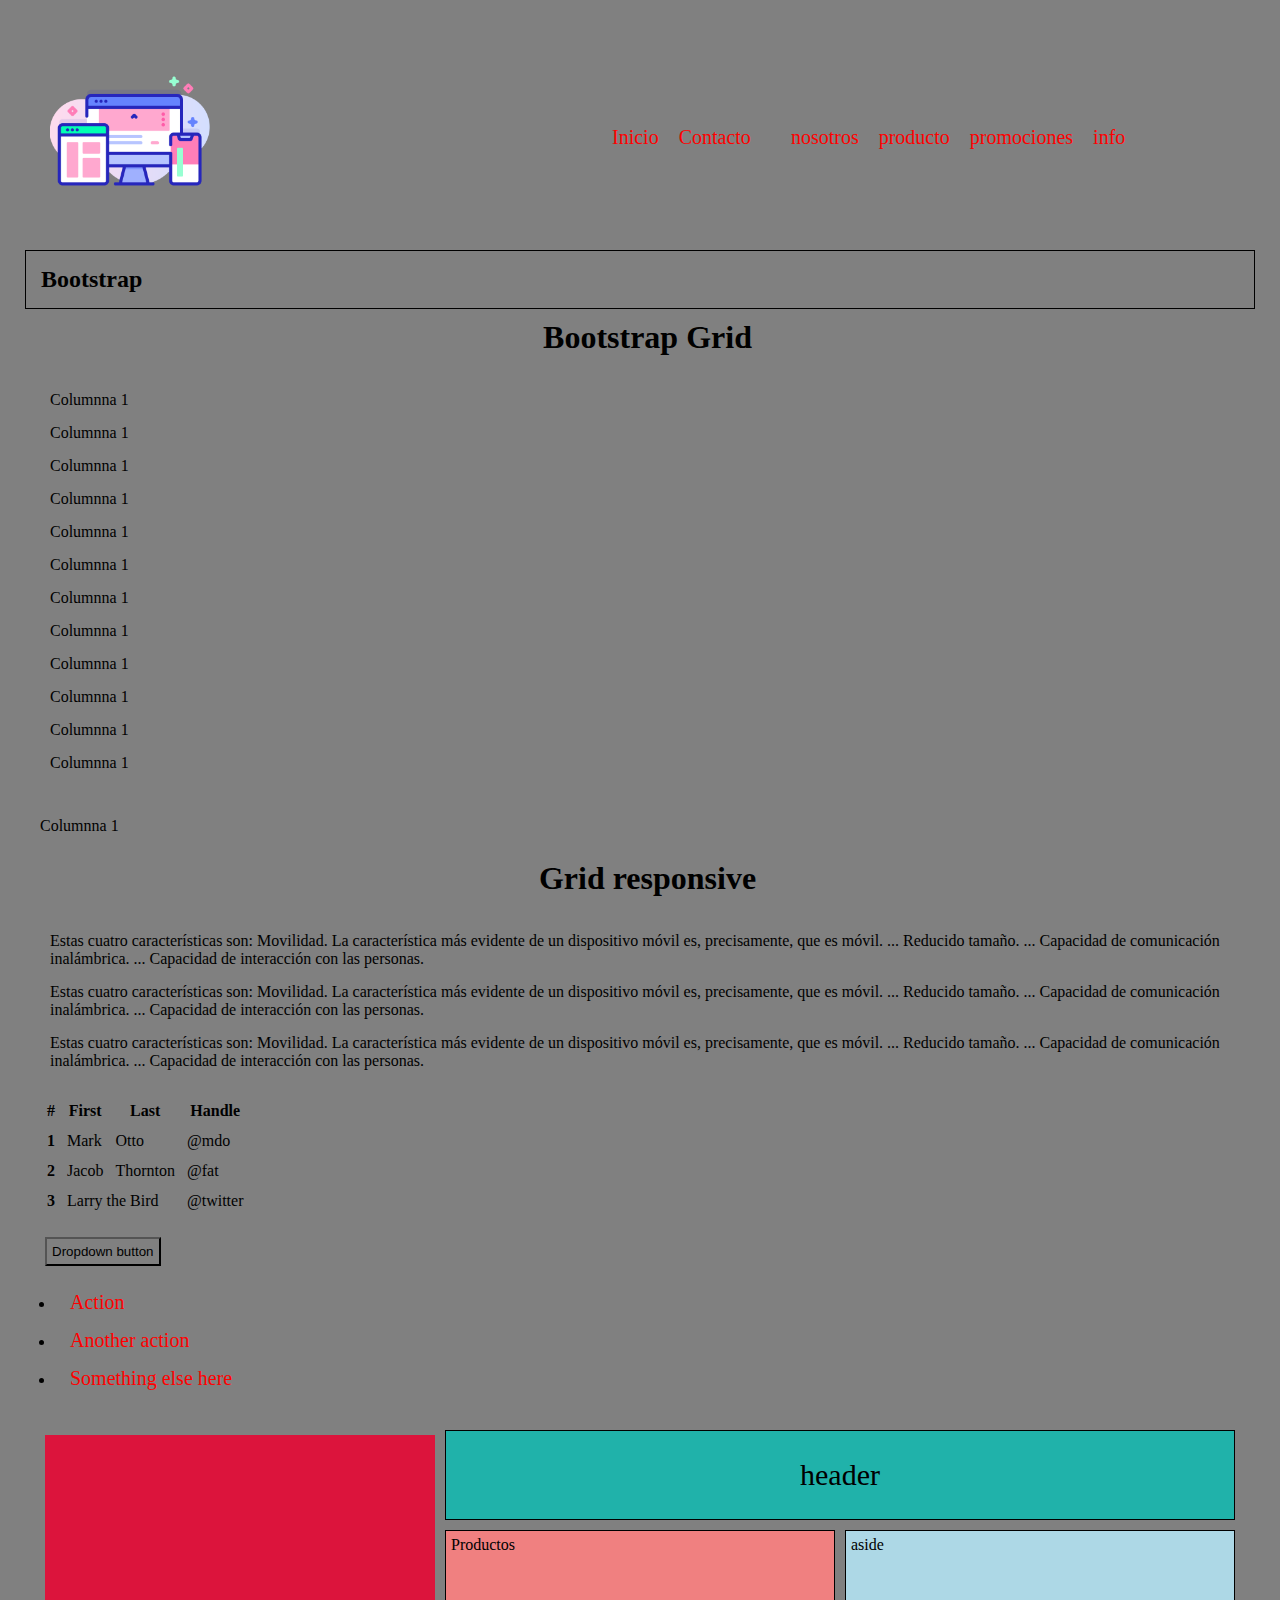
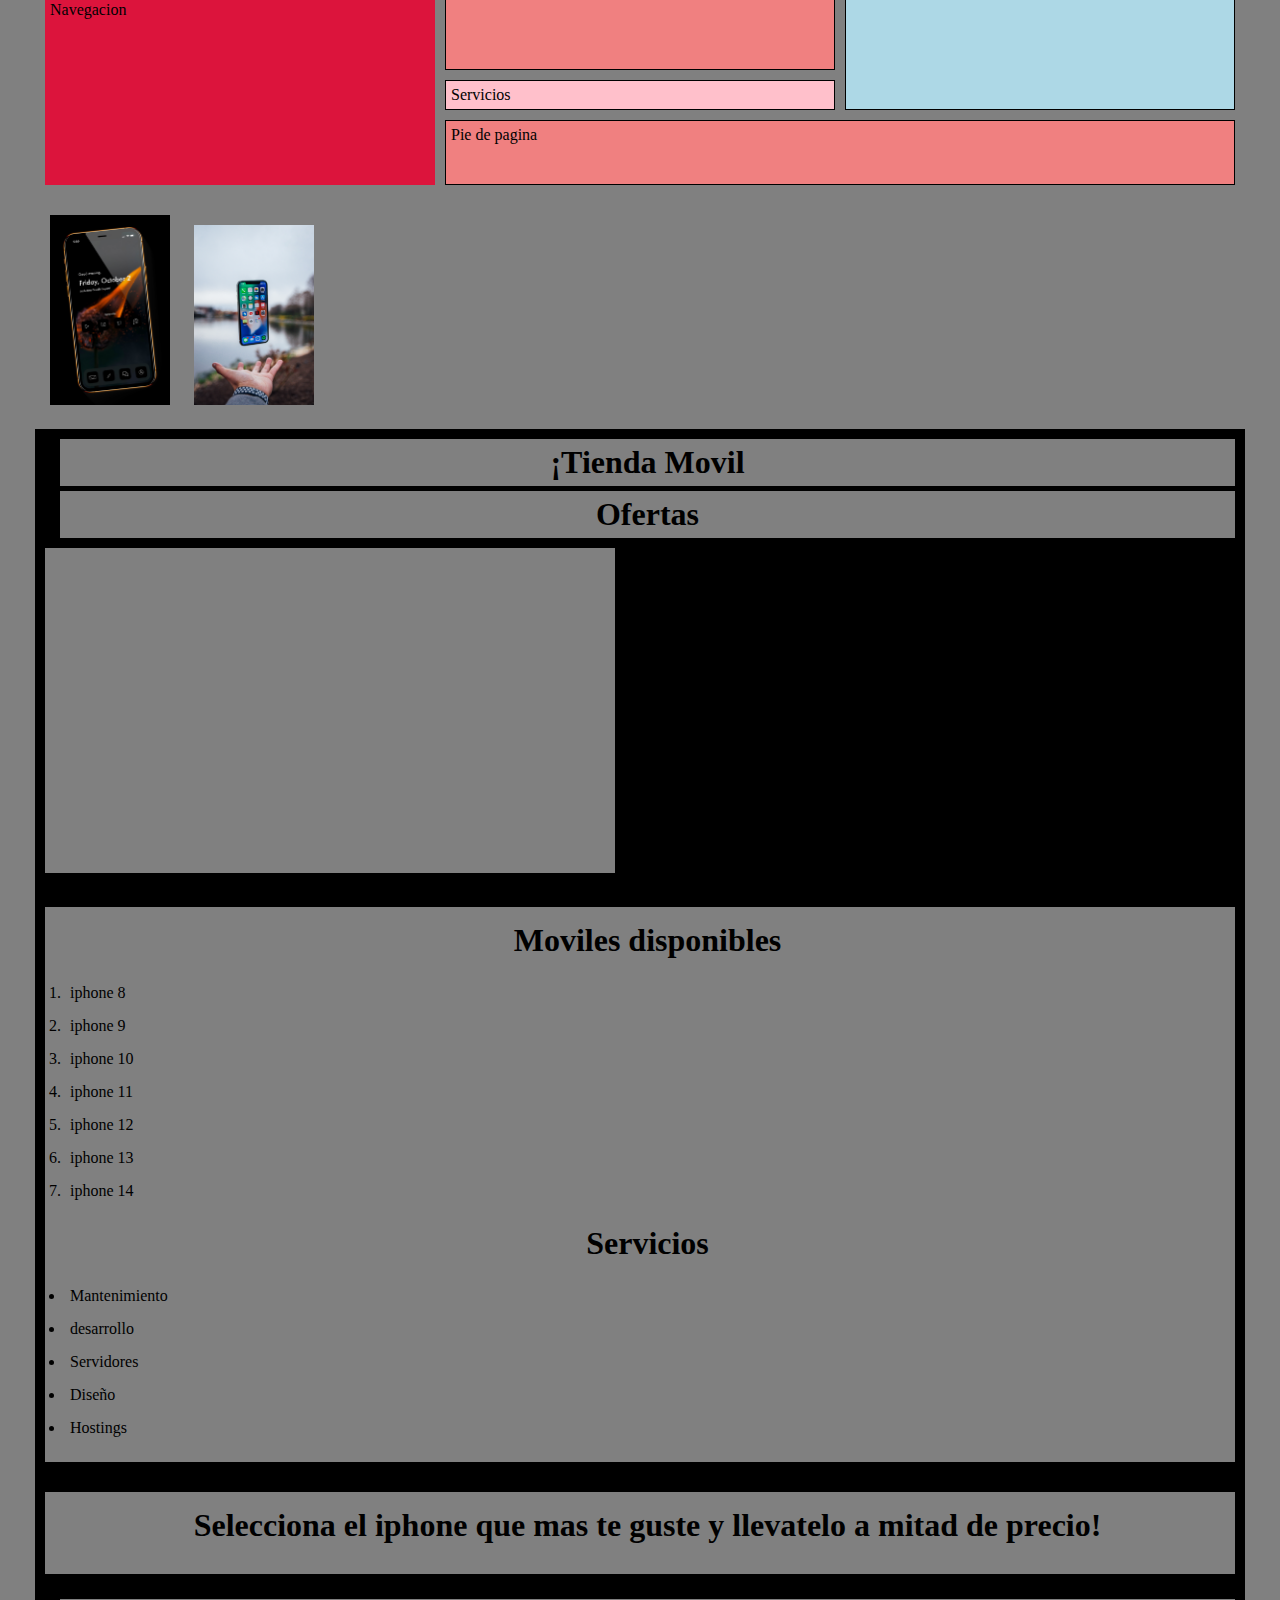
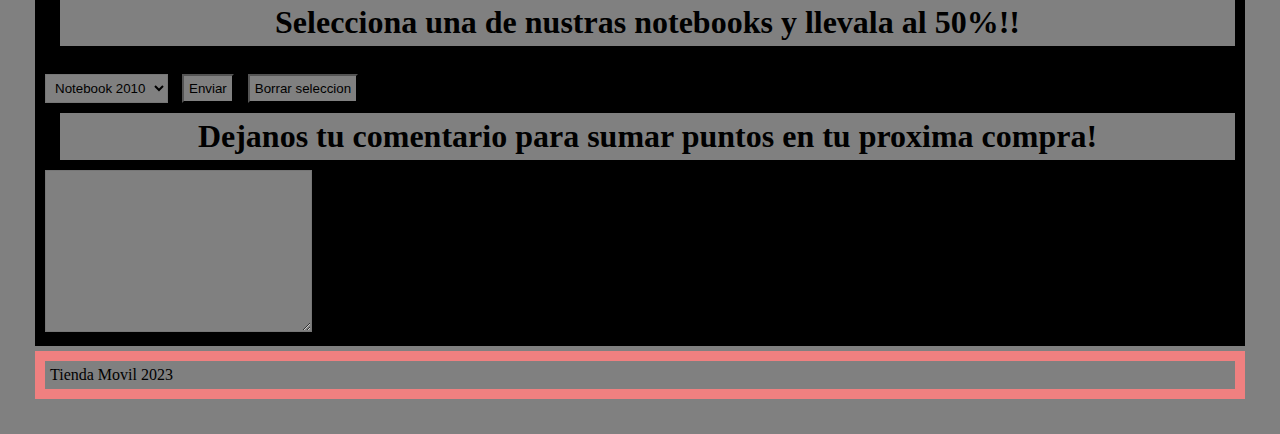
==== index.html @ 0f806398 "Nueva barra de navegacion" ====
<!DOCTYPE html>
<html lang="es">
<head>
    <meta charset="UTF-8">
    <meta http-equiv="X-UA-Compatible" content="IE=edge">
    <meta name="viewport" content="width=device-width, initial-scale=1.0">
    <link rel="shortcut icon" href="./recursos/logo/dispositivos.png" type="image/x-icon">
       <!--HOJA DE ESTILOS CSS-->
    <link rel="stylesheet" href="./css/estilos.css">
    <!--bootstrap via CDN-->
    <link href="https://cdn.jsdelivr.net/npm/bootstrap@5.3.0-alpha1/dist/css/bootstrap.min.css" rel="stylesheet" integrity="sha384-GLhlTQ8iRABdZLl6O3oVMWSktQOp6b7In1Zl3/Jr59b6EGGoI1aFkw7cmDA6j6gD" crossorigin="anonymous">
<script src="https://cdn.jsdelivr.net/npm/bootstrap@5.3.0-alpha1/dist/js/bootstrap.bundle.min.js" integrity="sha384-w76AqPfDkMBDXo30jS1Sgez6pr3x5MlQ1ZAGC+nuZB+EYdgRZgiwxhTBTkF7CXvN" crossorigin="anonymous"></script>
    <link rel="preconnect" href="https://fonts.googleapis.com">
    <link rel="preconnect" href="https://fonts.gstatic.com" crossorigin>
    <link href="https://fonts.googleapis.com/css2?family=Poppins:wght@600&display=swap" rel="stylesheet">
   <title>Tienda movil</title>
</head>
    <!--fonts-->

<body>

<!--Navbar-->
<nav >
      <a href="../index.html">
     <img class="logo-img" src="../recursos/logo/dispositivos.png" alt="logo-tiendamovil">
      <a/>
      <a href="./index.html">Inicio</a>
      <a href="../contacto.html">Contacto<a/>
      <a href="../nosotros.html">nosotros</a>
      <a href="./productos.html">producto</a>
      <a href="../promociones.html">promociones</a>
   <a href="./info.html">info</a>
</nav>


<!--Bootstrap-->
<div class="container-fluid border border-primary">
    <h2 class="h6">Bootstrap</h2>
</div>
<h3>Bootstrap Grid</h3>
<!--Grilla de bootstrap-->
<div class="container">
    <div class="row">
        <div class="col bg-primary">
            Columnna 1 
        </div>
            <div class="col bg-primary">
            Columnna 1 
        </div>
            <div class="col bg-primary">
            Columnna 1 
        </div>
            <div class="col bg-primary">
            Columnna 1 
        </div>
            <div class="col bg-primary">
            Columnna 1 
        </div>
            <div class="col bg-primary">
            Columnna 1 
        </div>
            <div class="col bg-primary">
            Columnna 1 
        </div>
            <div class="col bg-primary">
            Columnna 1 
        </div>
         <div class="col bg-primary">
            Columnna 1 
        </div>
         <div class="col bg-primary">
            Columnna 1 
        </div>
         <div class="col bg-primary">
            Columnna 1 
        </div>
         <div class="col bg-primary">
            Columnna 1 
        </div>
    </div>

</div>
</div>
<div class="row">
     <div class="col bg-primary">
            Columnna 1 
        </div>
</div>
<h3>Grid responsive</h3>
<!--Grid responsive-->

<div class="container">
    <div class="row">
     <div class="lead col-sm-12 col-md-6 col-lg-4 bg-info">
  Estas cuatro características son:
Movilidad. La característica más evidente de un dispositivo móvil es, precisamente, que es móvil. ...
Reducido tamaño. ...
Capacidad de comunicación inalámbrica. ...
Capacidad de interacción con las personas.
    </div>
   <div class=" lead col-sm-12 col-md-3 col-lg-4 bg-primary">
Estas cuatro características son:
Movilidad. La característica más evidente de un dispositivo móvil es, precisamente, que es móvil. ...
Reducido tamaño. ...
Capacidad de comunicación inalámbrica. ...
Capacidad de interacción con las personas.
    </div>
   <div class=" lead col-sm-12 col-md-3 col-lg-4 bg-danger">
   Estas cuatro características son:
Movilidad. La característica más evidente de un dispositivo móvil es, precisamente, que es móvil. ...
Reducido tamaño. ...
Capacidad de comunicación inalámbrica. ...
Capacidad de interacción con las personas.
    </div>
</div>

<!-- tablas bootstrap-->
<table class="table">
  <thead>
    <tr>
      <th scope="col">#</th>
      <th scope="col">First</th>
      <th scope="col">Last</th>
      <th scope="col">Handle</th>
    </tr>
  </thead>
  <tbody>
    <tr>
      <th scope="row">1</th>
      <td>Mark</td>
      <td>Otto</td>
      <td>@mdo</td>
    </tr>
    <tr>
      <th scope="row">2</th>
      <td>Jacob</td>
      <td>Thornton</td>
      <td>@fat</td>
    </tr>
    <tr>
      <th scope="row">3</th>
      <td colspan="2">Larry the Bird</td>
      <td>@twitter</td>
    </tr>
  </tbody>
</table>
<!-- dropdown-->
<div class="dropdown">
  <button class="btn btn-secondary dropdown-toggle" type="button" data-bs-toggle="dropdown" aria-expanded="false">
    Dropdown button
  </button>
  <ul class="dropdown-menu">
    <li><a class="dropdown-item" href="#">Action</a></li>
    <li><a class="dropdown-item" href="#">Another action</a></li>
    <li><a class="dropdown-item" href="#">Something else here</a></li>
  </ul>
</div>



    

<!--Grid Areas-->

<div id="grilla">
    <header id="banner"class="border">header</header>
    <section id="productos" class="border">Productos </section>
      <section id="servicios" class="border">Servicios</section>
      <nav id="navgrid">Navegacion</nav>
      <aside class="border">aside</aside>
      <footer class="border">Pie de pagina</footer>
</div>


    
<header>
      <img class="foto-iphone" src="./recursos/img/movil.jpg" alt =" foto-bici-montana"> 
       <img class="foto-iphone" src="./recursos/img/movil2.jpg" alt="foto-movil-apple">
</header>


<main>
    <h1>¡Tienda Movil</h1> 
    <h3>Ofertas </h3>
    <iframe width="560" height="315" src="https://www.youtube.com/embed/ImmZ2LmDW7I" title="YouTube video player" frameborder="0" allow="accelerometer; autoplay; clipboard-write; encrypted-media; gyroscope; picture-in-picture; web-share" allowfullscreen></iframe>
    <div class="box-modeling">
    <h3>Moviles disponibles</h3>
    <ol>
  <li>iphone 8</li>
  <li>iphone 9</li>
  <li>iphone 10</li>
  <li>iphone 11</li>
  <li>iphone 12</li>
  <li>iphone 13</li>
  <li>iphone 14</li>
</ol>

<h3>Servicios</h3>

<ul>
    <li>Mantenimiento</li>
    <li>desarrollo</li>
    <li>Servidores</li>
    <li>Diseño</li>
    <li>Hostings</li>
</ul>
</div>
<div class="box-modeling">
     <h3>Selecciona el iphone que mas te guste y llevatelo a mitad de precio!</h3>
   <form action="procesar.php" method="post">


</div>
<h3>Selecciona una de nustras notebooks y llevala al 50%!!</h3><br>

<select name="">
    <option>Notebook 2010</option>
    <option>Notebook 2013</option>
    <option>Notebook 2016</option>
    <option>Notebook 2019</option>
    <option>Notebook 2020</option>
</select>

<button type="submit">Enviar</button>
<button type="reset">Borrar seleccion</button><br>
<h3>Dejanos tu comentario para sumar puntos en tu proxima compra!</h3>
<textarea name="mensaje" cols="30" rows="10"></textarea>
</main>









<footer id="#stylo-footer">
<p>Tienda Movil 2023</p>
</footer>
      
<script src="./libro/bootstrap/js/bootstrap.bundle.min.js"></script>
</body>

</html>
---- css/estilos.css ----
/*Fuentes*/
  @import url('https://fonts.googleapis.com/css2?family=Poppins:ital,wght@0,300;0,500;0,600;1,500&display=swap');

  @font-face {
    font-family: "poppins", sans-serif;
    src: url("./fonts/Poppins");
  }
  
  
  
  /*Selector universal (recetea todo)*/
*{
 margin: 5px;
 padding: 5px;
background-color: gray;

}

h1{
    margin-left: 20px;
    font-family:Cambria,cochin, Georgia, Times, 'Times New Roman',serif;
    font-size: 2 rem;
    font-weight: bolder;
    color: black;
    text-align: center;
  }


h3{
     margin-left: 20px;
    font-family:Cambria,cochin, Georgia, Times, 'Times New Roman',serif;
    font-size: 2rem;
    font-weight: bold;
    color: black;
    text-align: center;
   
}


#border-header{
    border: 5px solid black;
    color: black;
}

#stylo-footer{
 background-color: black;
 width: 100%;
 height: 500px;
 border: 5px solid white;
}

#stylo-footer p{
    color: green;
    text-align: justify;
}

#nosotros{
    width: 100%;
    background-color: hotpink;
    background-size: contain;
  
}

.box-modeling{
    border: 5px solid black;
    ;
    pading: 20px 30px 40px 30px;
    margin: 20px auto;


}


.links-style{
    color: black;
    background-color: whitesmoke; 
   font-family:Cambria,cochin, Georgia, Times, 'Times New Roman',serif; font-family: ;
}
a:hover.links-style{
    color: black;
    background-color: black;
    padding: 10px;
    margin: 50px;
    border: 3px solid white;
    font-family: impact;

}

.logo-img{
    width: 30%;

}

.foto-iphone{
width: 10%;
}

/*Comentario css
Flex-box*/

.flex-conteiner{
border:1px solid black;
background-color: #ccc;
padding: 10px;
margin: 10px 20px;
/*Propiedades de la caja*/
/*Activaos flexbox*/
display: flex;
/*Definimos cual es el eje princial, si es una fila(row) o es una columna (column)*/
flex-direction: row;
/*Defino el desborde o salto de linea*/
flex-wrap: wrap;
/*Alineamos los elementos en el eje principal*/
justify-content: flex-start;
/*Alineamos los elementos en el eje secundario*/
align-items: flex-start;
/*espacio entre lineas*/
/*align-content: space-evenly;*/

}

.caja{
/*box modeling*/

width: 120px;
height: 120px;
border: 1px solid darkred;
margin: 5px;

/*tipografias*/
color: black;
font-weight: bold;
text-align: center;
font-family:  "poppins", sans-serif; 
}

/*Propiedades de los flex-items*/

 .c1{
    background-color: lightblue;
    /*defino el orden de aparicion*/
    order: 3;
}
.c2{
    background-color: lightcoral;
    order: 1;
    /*Derecho a crecer*/
    flex-grow: 5;
}    
.c3{
    background-color: hotpink;
    order: 2;
}

/*CSS GRIDS Practica*/
.grid-container{
    /*box-modeling*/
    width: 90%;
    max-width: 1000px;
    border: 10px solid black;
    margin: auto;
    height: 1000px

    /*tipohgrafia*/
    font-size: 50px;
    text-align: center;

    /*Activar grids*/
    display: grid;
    /*Definimios la cantiadad de columnas y su ancho /with)*/
    grid-template-columns: 100px 200px 300px
    /*Definimos la cantidad de filas y su  alto (height)*/
    grid-template-rows: 100px 200px 200px 100px;
    /*Gutters o huecos entre columnas*/
    colum-gap: 10px;
    /*Gutters o huecos entre filas*/
    row-gap:10px;
    /*Eje horizontal*/
    justify-items: star;
    /*Eje vertical*/
    /*align-items: center;
    */
    /*Muevo todos los elementos en el eje horizontal
    justify-content: center;*/
    /*Muevo todo los elementos del eje vertical
    align-content: end;*/
}
/*divs que estan directamente dentro del grid container*/
.grid-container > div{
    padding: 20px;
    color: #fff;
    background-color: black;
}
/*Grid Area*/
#grilla {
    /*activamos grid*/
    display: grid;
    /*Grid areas*/
    grid-template-areas:
   "nav   header     header"
   "nav   productos  publicidad"
   "nav   servicios  publicidad"
   "nav   footer     footer"  
;
grid-template-columns: 1fr 1fr 1fr;
grid-template-rows: 100px 150px 1fr 75px;
}

.border {
    border: 1px solid black;
}

/*Asignamos las areas*/

#banner {
    display: flex;
    justify-content: center;
    align-items: center;
    font-size: 30px;
    grid-area: header;
    background: lightseagreen;
}
#productos {
    grid-area: productos;
    background: lightcoral;
}

#servicios {
    grid-area: servicios;
    background: pink;
}

#navgrid {
    grid-area: nav;
    background: crimson;
}

aside {
    grid-area: publicidad;
    background: lightblue;
}

footer {
    grid-area: footer;
    background: lightcoral;
}
/*responsive*/
/*por defecto*/
  main {
        background-color: black;
    }



/*Navbar con flexbox*/
nav {
    margin-top: 10px;
    display: flex;
    justifly-content: space-around;
    align-items: center;
}

a {
    font-family:Cambria,cochin, Georgia, Times, 'Times New Roman',serif;
    font-size: 20px;
    color: black;
    text-decoration: none;
    cursor: pointer;
    
}

/*PSEUDOCLASES*/
a:hover { /*(en cuanto se posa el elemento)*/
    background: lightcoral;
    border-radius: 5px;
    padding: 4px;
    color: white;
}

a:active { /*(si hago click)*/
    background: blueviolet;
    color: black;
    border-radius: 5px;
    padding: 5px;
    font-size: 30px;
}

a:link {
    color:red;
}

a:visited {
    color:blue; 
}

/*First and last child*/
.grupo{
    width: 500px;
    margin: 20px auto;
     background-color: whitesmoke;    padding: 10px;
    font-size:20px;

}
.parrafos p:first-child{
background: blueviolet;
color:white;
}

.parrafos p:first-child{
background: greenyellow;
color:white;
}

.parrafos p:last-child{
background: pink ;
color:white;
}

/*first and last type*/

.elementos p:first-of-type{
    background-color: deeppink;
    color: white;
}

.elementos div:first-of-type{
    background-color:  darkred;
    color: white;
}

.elementos div:last-of-type{
    background-color: blue;
    color: white;
}
.elementos p:last-of-type{
    background-color: deeppink;
    color: white;
}

/*th-child and nth-last-child*/
/*.lista :nth-last-child(3){
background: royalblue;
color: white;
}*/

.lista :nth-child(even ){
    background: lightcoral;
}

/*BEM*/
.contenedor{
    max-width: 500px;
    width: 100%;
    margin-left: 15px;
    margin-top: 20px;
    padding: 10px;
}

.tarjeta{
    width: 400px;
    border: 5px solid black;
    text-align: center;

}


.tarejta__miniatura{
    height: 200px;
    border: 5px solid black;
    text-align: center;

}

.tarjeta__imagen{
    padding-top: 20px;
    height: 20%;
}

.tarjeta__textos{
    font-family: 'Lucida sans', 'Lucida Sans Regular', 'Lucida Grande', 'Lucida Sans Unicode', Genova, Verdana, sans-serif;
    font-size: 18px;
    margin-bottom: 20px;
    color:black;
}

.tarjeta__titulo {
    font-size: 30px;
    text-align: center;

}

.tarjeta__titulo--negrita{
    font-weight: bold;

}

.tarjeta_enlace{
    color: hotpink;
    padding: 10px auto;
    font-size: 20px;
    text-transform: uppercase;
}
.tarjeta_parrafo{
    max-width: 10%;
    line-height: 20px;
    margin-top: 10px;
    margin-bottom: 10px;
    font-size: 16px;
    
}

.boton {
    font-size: 14px;
    padding: 8px 35px;
    background: lightcoral;
    border: 25px;
    text-decoration: none;
    color: white;

}
/*Modificador*/
.boton--alternativo{
    font-size: 20px;
    font-weight: bold;
    padding: 10px black;

}

/*bem afterclass*/
/*defino los estilos de mi bloqyes*/
.promociones{
    width: 500px;
    border: 1px solid black;
    text-align: center;
}
/*defino los estilos de mi primer elemento de bloque promociones*/
.promociones__imagenes{
    width: 70%;

}

.promociones__titulo{
    font-size: 35px;
    font-weight: 500px;
    font-family:Cambria,cochin, Georgia, Times, 'Times New Roman',serif;

}

.promociones__titulo--alternativo{
font-size: 40px;
color: blue;
}

.navbar-collapse{
    display: flex;
    justify-content: space-between;
    align-items: center;
}



.card {
    width: 30%;

}

.card2{
    width: 10%;
    height: 20%;
}

.bi-instagram{
    font-size: 30px;
    color-scheme: ;
}

.bi-envelope-paper-heart{
    font-size: 30px;
    color: black;
}


/*Grid Areas, responsive*/
 
/*boostrap responsive*/


/*@media screen and (min-width: 992px){
.navbar-brand {
    display: none;
}*/


/*MEDIA QUERIES*/
@media screen and (max-width: 479px){
   #grilla {
    height: 500px;
    display: grid;
    grid-template-areas: 
    "nav"
    "header"
    "productos"
    "servicios"
    "publicidad"
    "footer"
;
grid-template-columns: 100%;
grid-template-rows: repeat(6,1fr);
   }

    }

@media screen and (min-width: 480px) and (max-width: 700px){
main {
    background-color: black;
}
h3 {
      font-family:Cambria,cochin, Georgia, Times, 'Times New Roman',serif;
      font-size: 80px;
      font-weight:lighter;
      color: blue;
      text-align: center;
}

}

@media screen and (min-width: 701px) and (max-width: 1200px){
    main {
        background-color: whitesmoke;
    }
}
<!-- grid container nosoros -->
 

   #grilla-nosotros {
    /*activamos grid*/
    display: grid;
    /*Grid areas*/
    grid-template-areas:
   "nav   header     header"
   "nav   ofertas  publicidad"
   "nav   servicios  envios"
   "nav   footer     footer"  
;
grid-template-columns: 1fr 1fr 1fr;
grid-template-rows: 100px 150px 1fr 75px;
}



#uno {
     display: flex;
    justify-content: center;
    align-items: center;
    font-size: 30px;
    grid-area: header;
    background: lightseagreen;
}

#dos {
grid-area: ofertas;
 background: navajowhite;
}

#tres {
grid-area: servicios;
 background: lightcoral;
}

#cuatro {
grid-area: footer;
 background: lightgrey;
}

/*RESPONSIVE NOSOTROS_ MEDIA QUERIES*/

@media screen and (max-width: 479px){
   #grilla-nosotros{
    height: 500px;
    display: grid;
    grid-template-areas: 
    "nav"
    "header"
    "productos"
    "servicios"
    "publicidad"
    "footer"
;
grid-template-columns: 100%;
grid-template-rows: repeat(6,1fr);
   }

    }

@media screen and (min-width: 480px) and (max-width: 700px){
main {
    background-color: black;
    
}
h3 {
      font-family:Cambria,cochin, Georgia, Times, 'Times New Roman',serif;
      font-size: 80px;
      font-weight:lighter;
      color: blue;
      text-align: center;
}

}

@media screen and (min-width: 701px) and (max-width: 1200px){
    main {
        background-color: whitesmoke;
    }
}
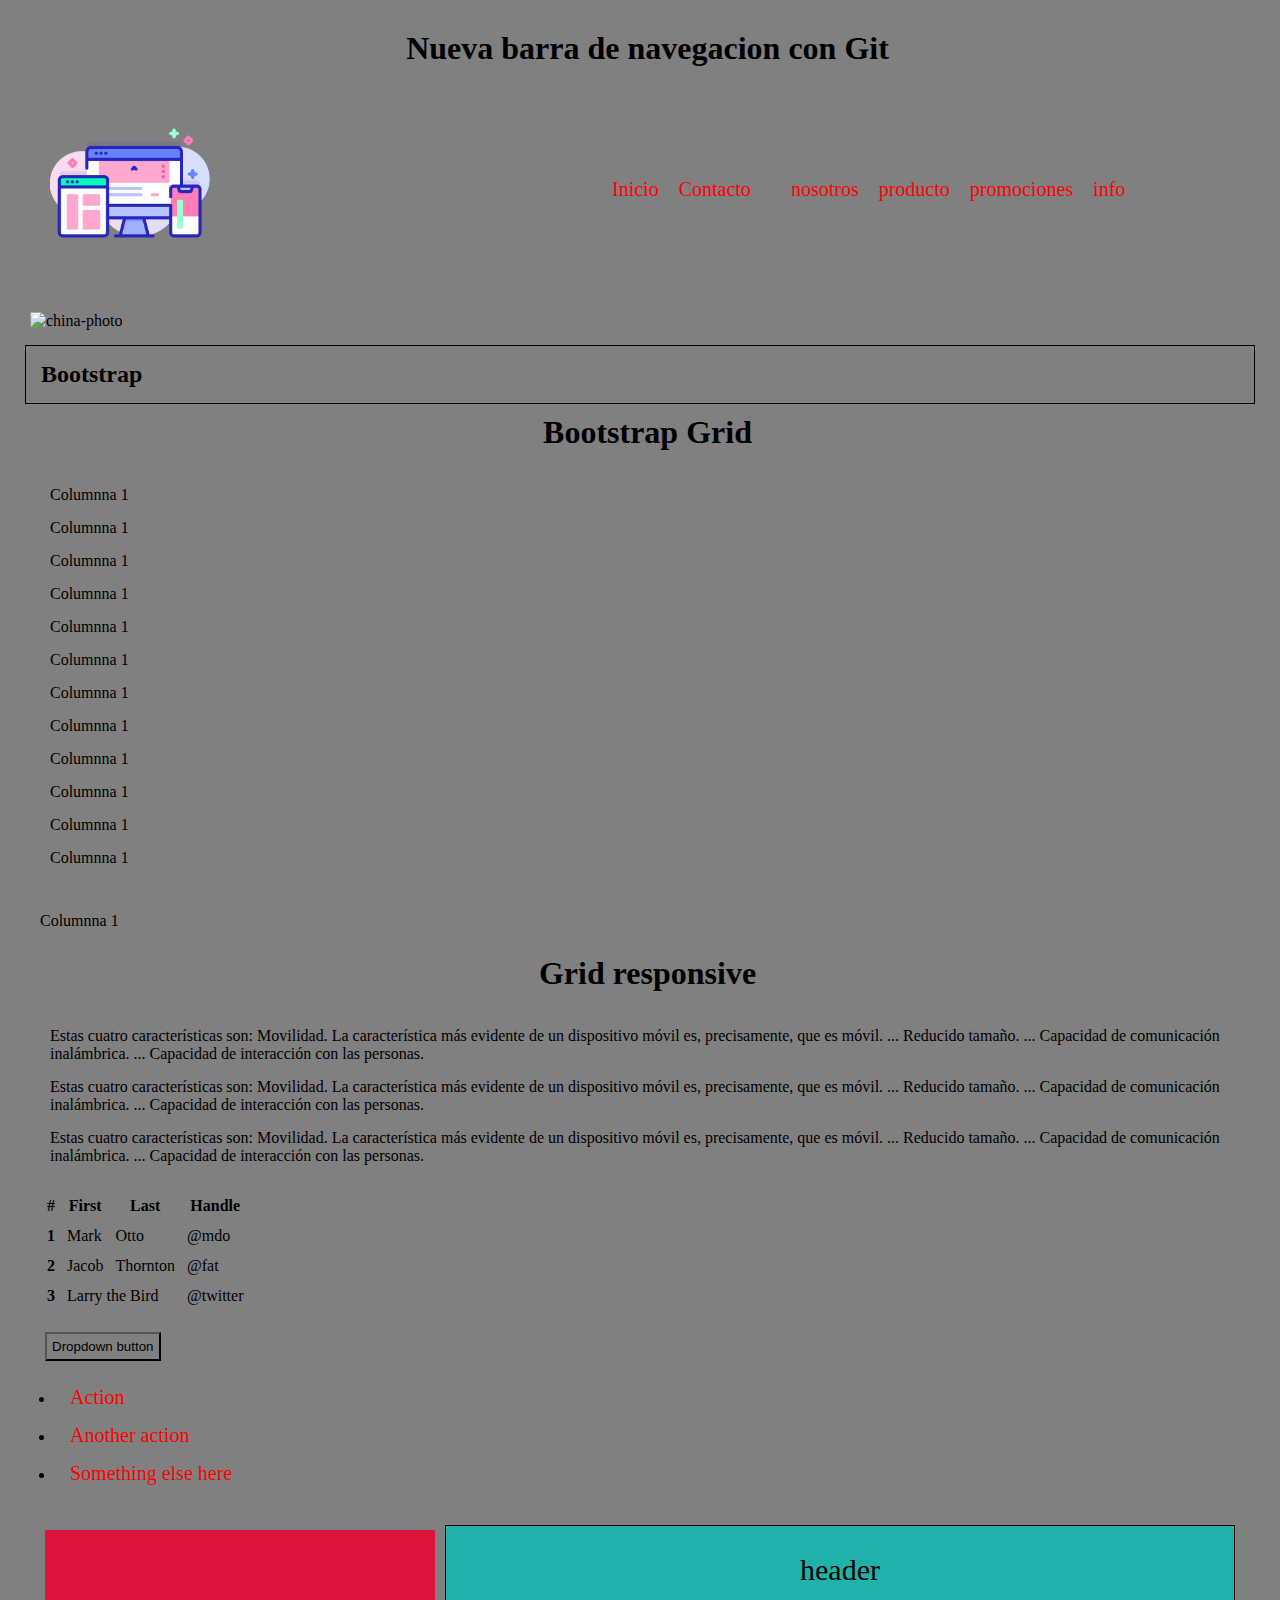
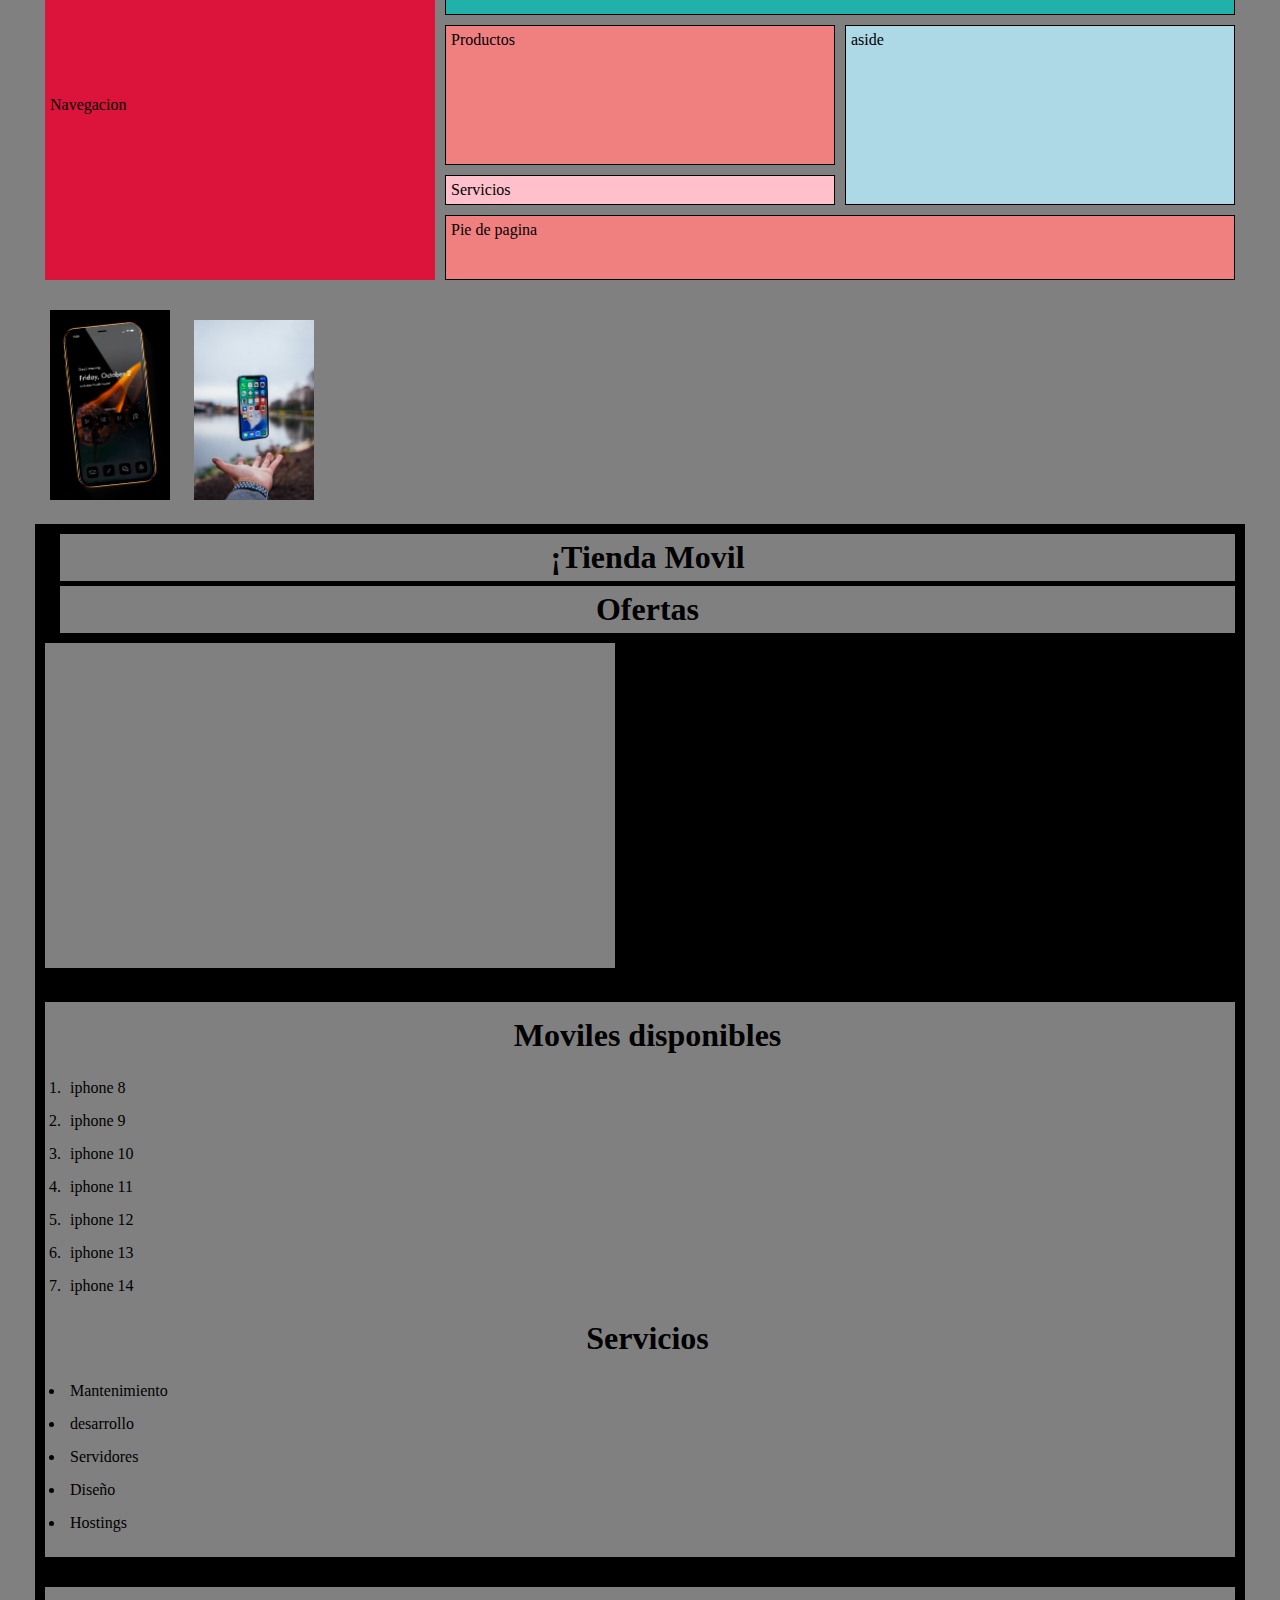
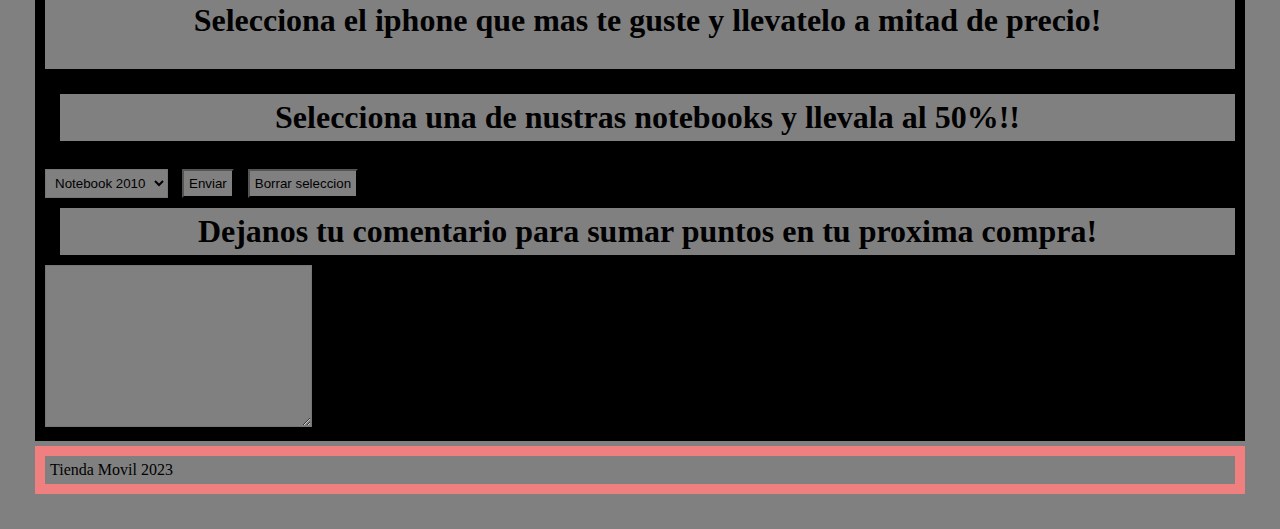
==== commit 7526e6f2: "nuevo encabezado e imagen descuento" ====
--- a/index.html
+++ b/index.html
@@ -18,8 +18,8 @@
     <!--fonts-->
 
 <body>
-
-<!--Navbar-->
+<h1>Nueva barra de navegacion con Git</h1>
+
 <nav >
       <a href="../index.html">
      <img class="logo-img" src="../recursos/logo/dispositivos.png" alt="logo-tiendamovil">
@@ -31,6 +31,8 @@
       <a href="../promociones.html">promociones</a>
    <a href="./info.html">info</a>
 </nav>
+
+<img src="/recursos/img/china-photo" alt="china-photo">
 
 
 <!--Bootstrap-->
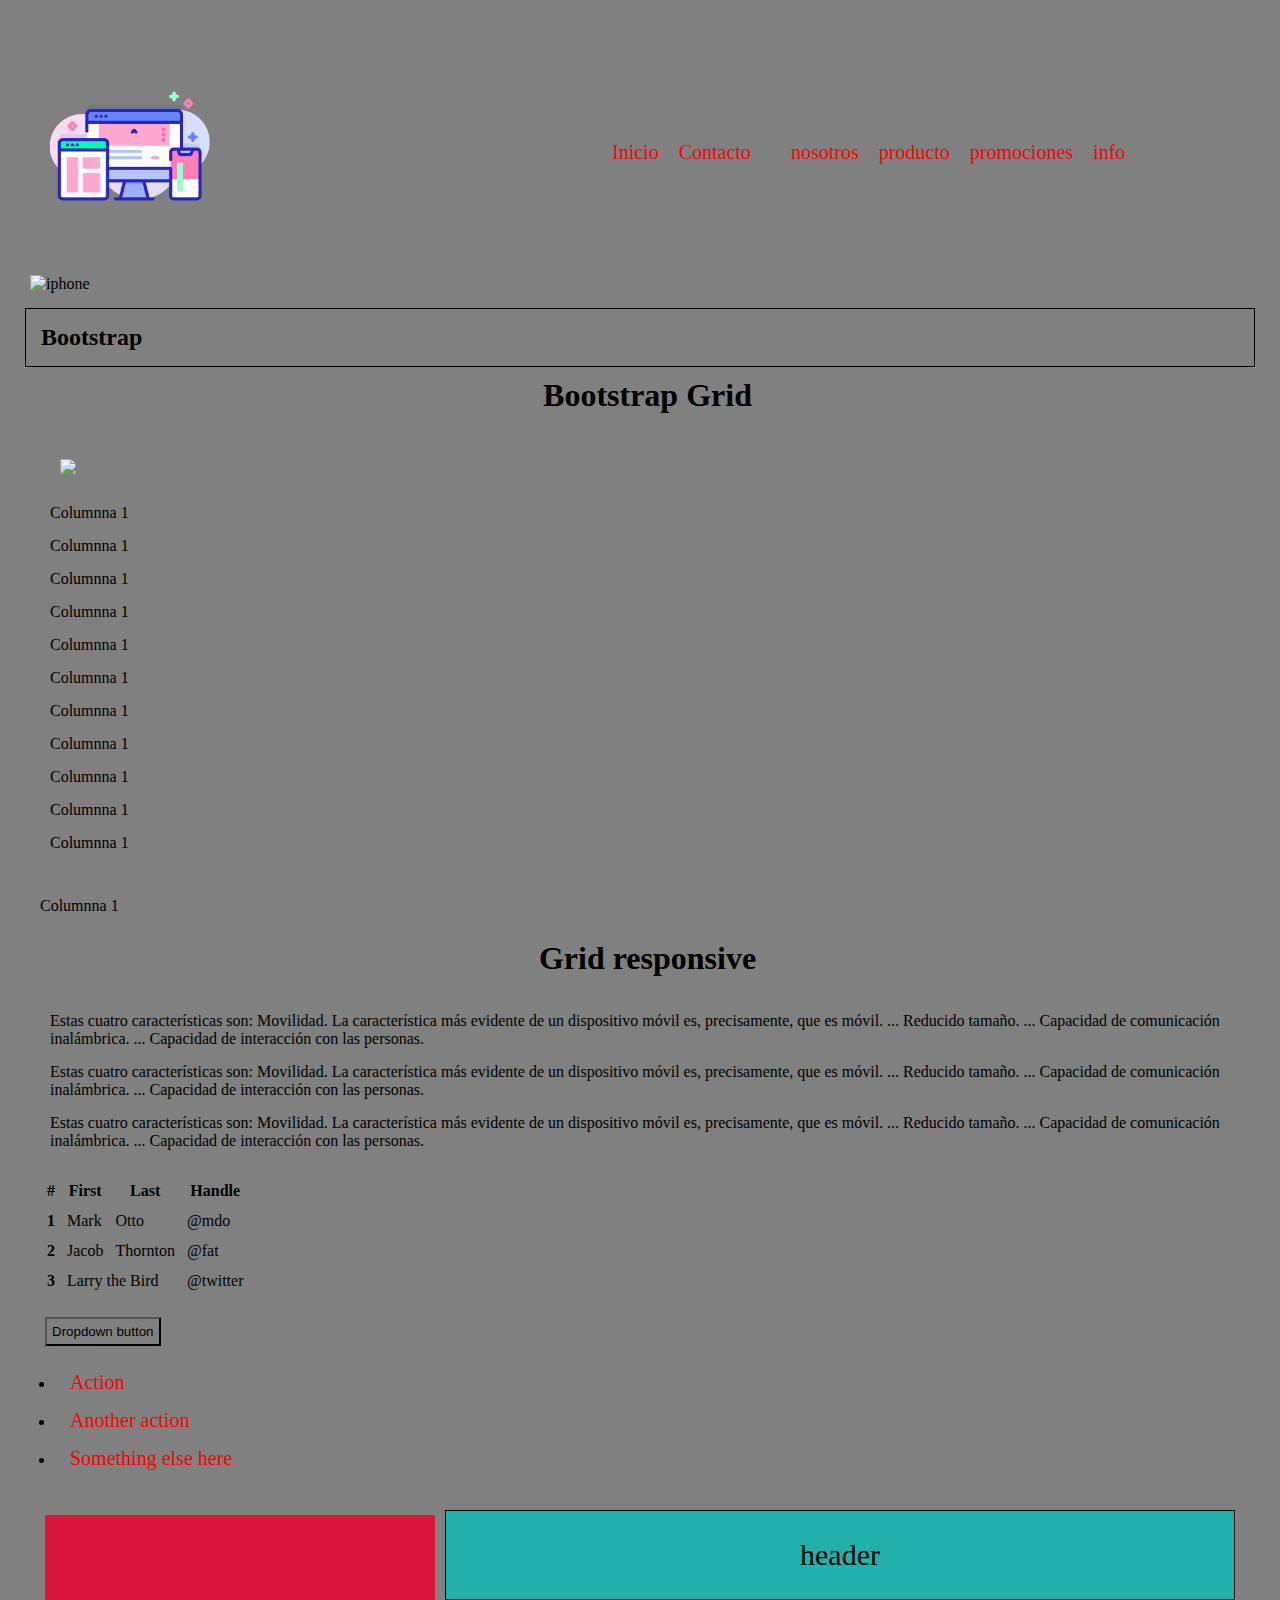
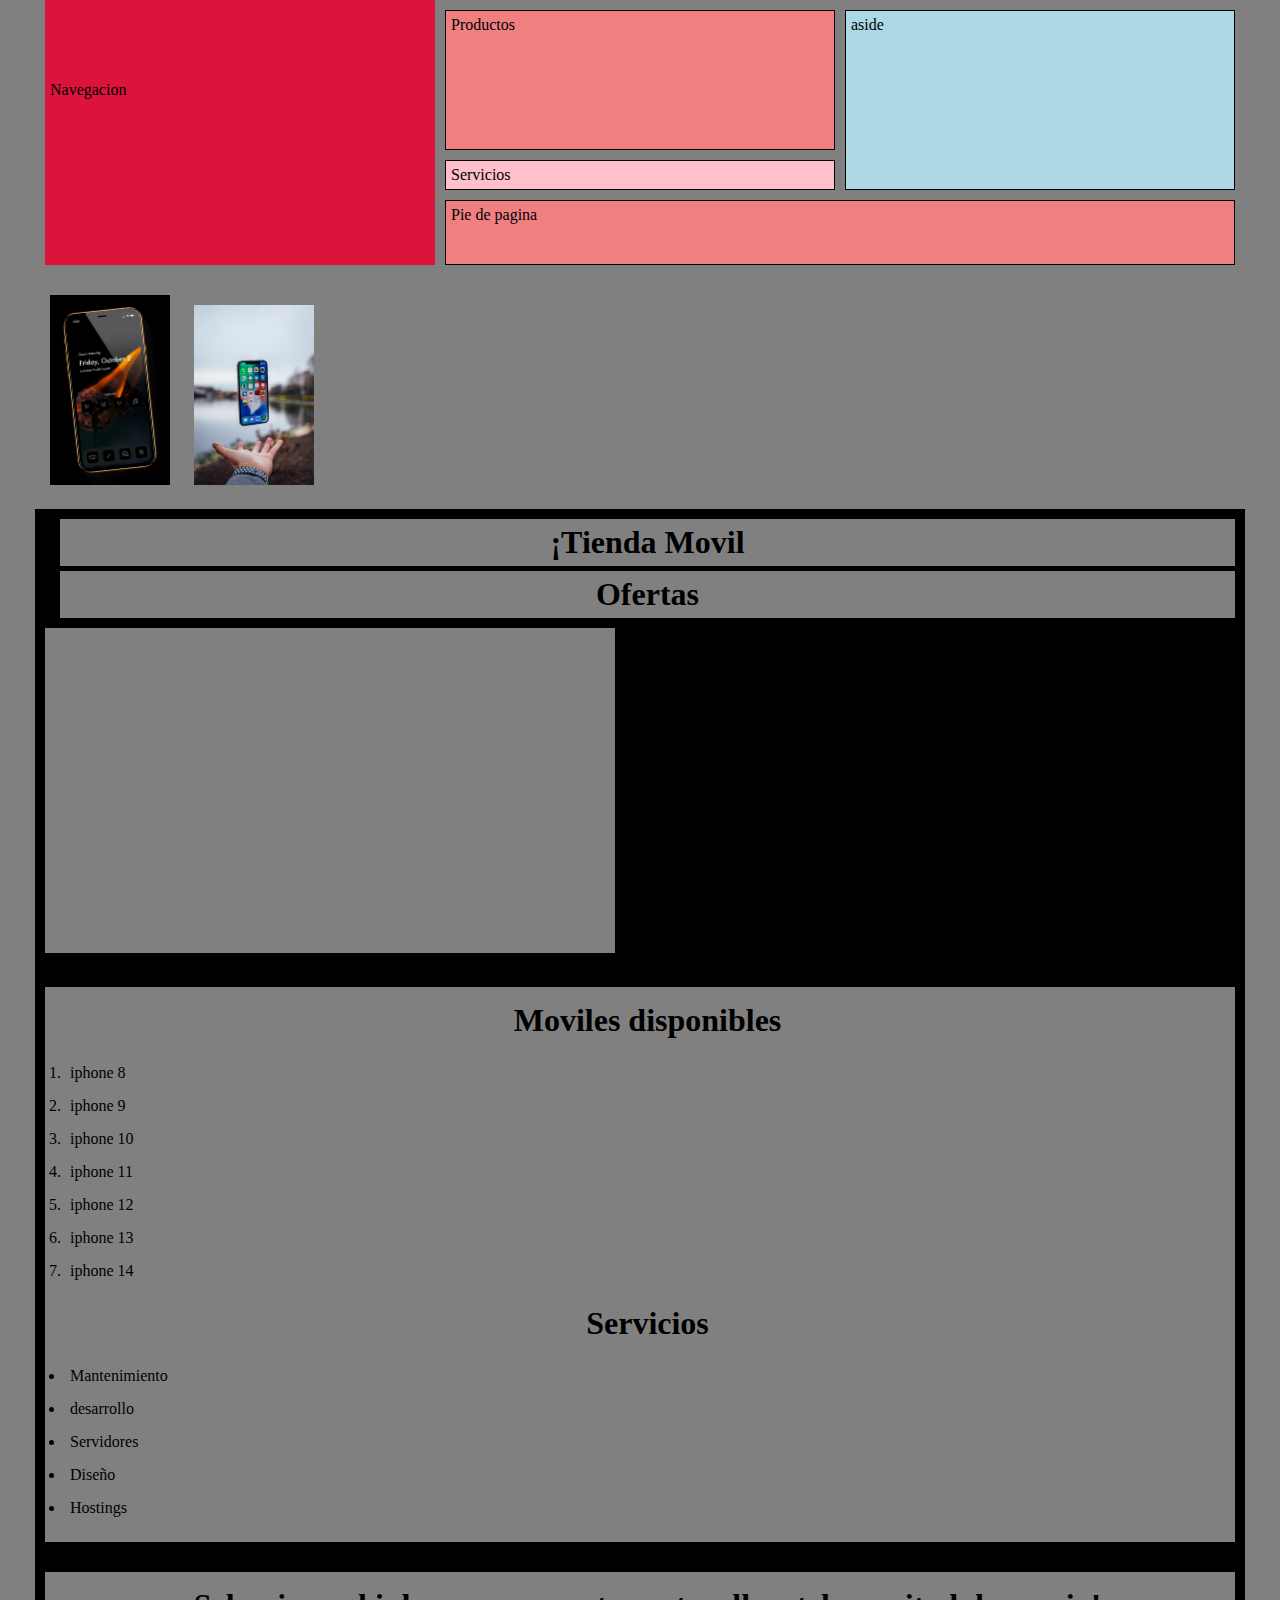
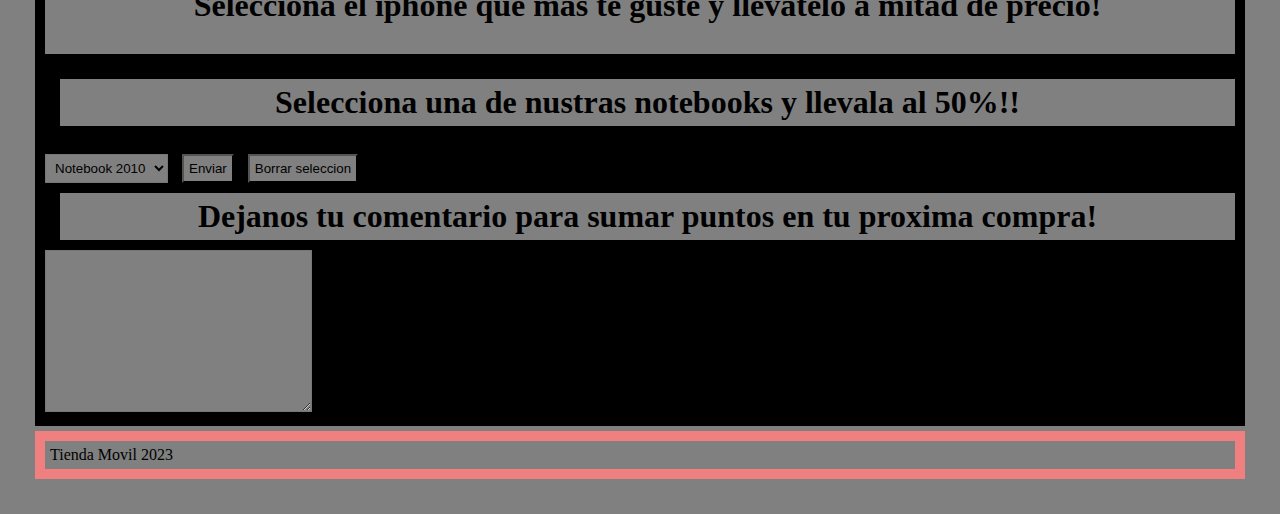
==== commit 6dc6bce8: "arreglo linkeo nav" ====
--- a/index.html
+++ b/index.html
@@ -18,21 +18,21 @@
     <!--fonts-->
 
 <body>
-<h1>Nueva barra de navegacion con Git</h1>
+<h1></h1>
 
 <nav >
       <a href="../index.html">
      <img class="logo-img" src="../recursos/logo/dispositivos.png" alt="logo-tiendamovil">
       <a/>
       <a href="./index.html">Inicio</a>
-      <a href="../contacto.html">Contacto<a/>
-      <a href="../nosotros.html">nosotros</a>
-      <a href="./productos.html">producto</a>
-      <a href="../promociones.html">promociones</a>
+      <a href="./pages/contacto.html">Contacto<a/>
+      <a href="./pages/nosotros.html">nosotros</a>
+      <a href="./pages/productos.html">producto</a>
+      <a href="./pages/promociones.html">promociones</a>
    <a href="./info.html">info</a>
 </nav>
 
-<img src="/recursos/img/china-photo" alt="china-photo">
+<img src="/recursos/img/app-iph.jpg" alt="iphone">
 
 
 <!--Bootstrap-->
@@ -44,7 +44,7 @@
 <div class="container">
     <div class="row">
         <div class="col bg-primary">
-            Columnna 1 
+           <img src="../recursos/img/">
         </div>
             <div class="col bg-primary">
             Columnna 1 
--- a/css/estilos.css
+++ b/css/estilos.css
@@ -480,7 +480,9 @@
     color: black;
 }
 
-
+.icono-iphone{
+    width: 10%;
+}
 /*Grid Areas, responsive*/
  
 /*boostrap responsive*/
